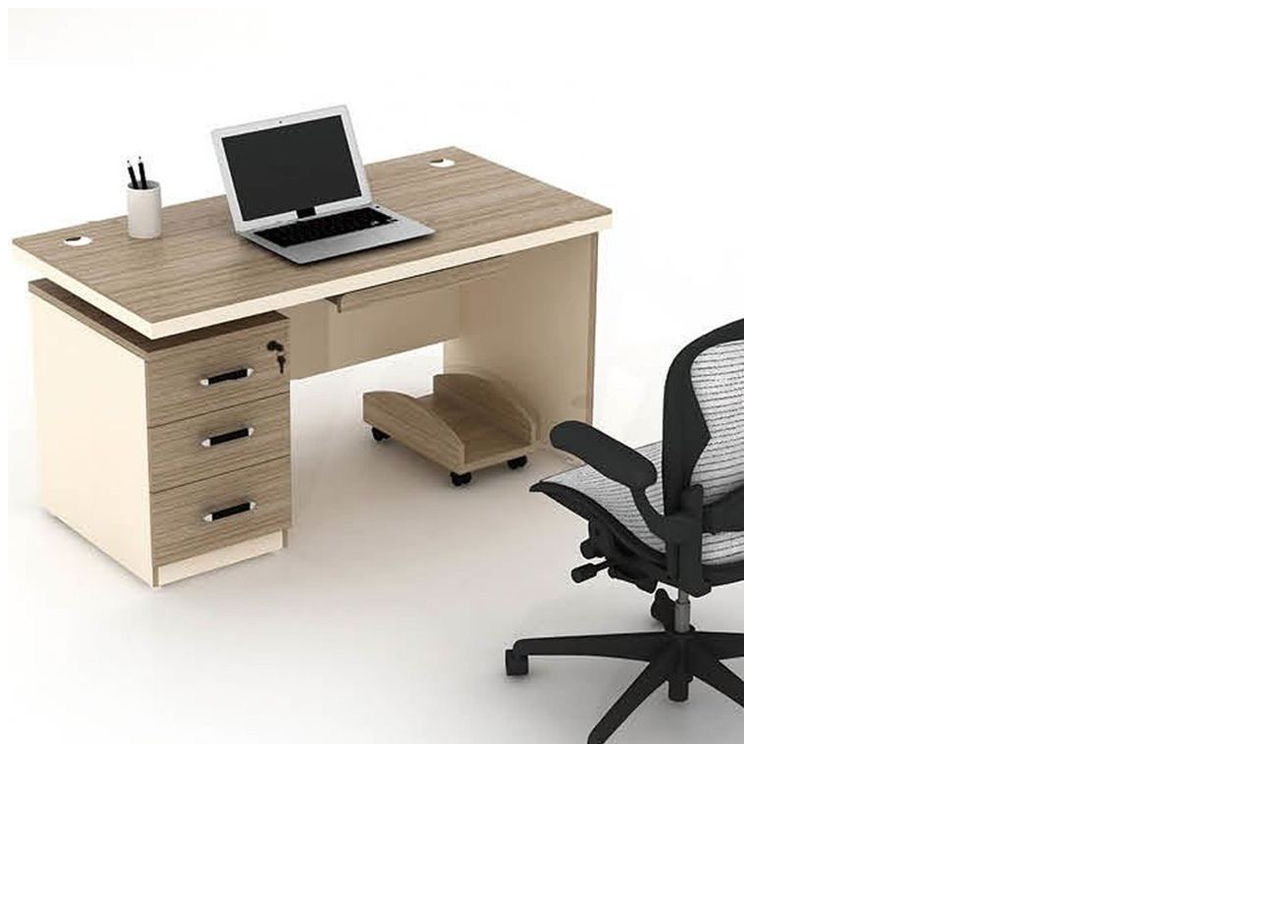
==== Devoir/Exercice1/images.html @ a178ccb0 "first commit" ====
<html lang="en">
<head>
    <meta charset="UTF-8">
    <meta name="viewport" content="width=device-width, initial-scale=1.0">
    <title>Home</title>
</head>
<body>
    <img src="my.jpg" alt="image en cours de chargement">
</body>
</html>
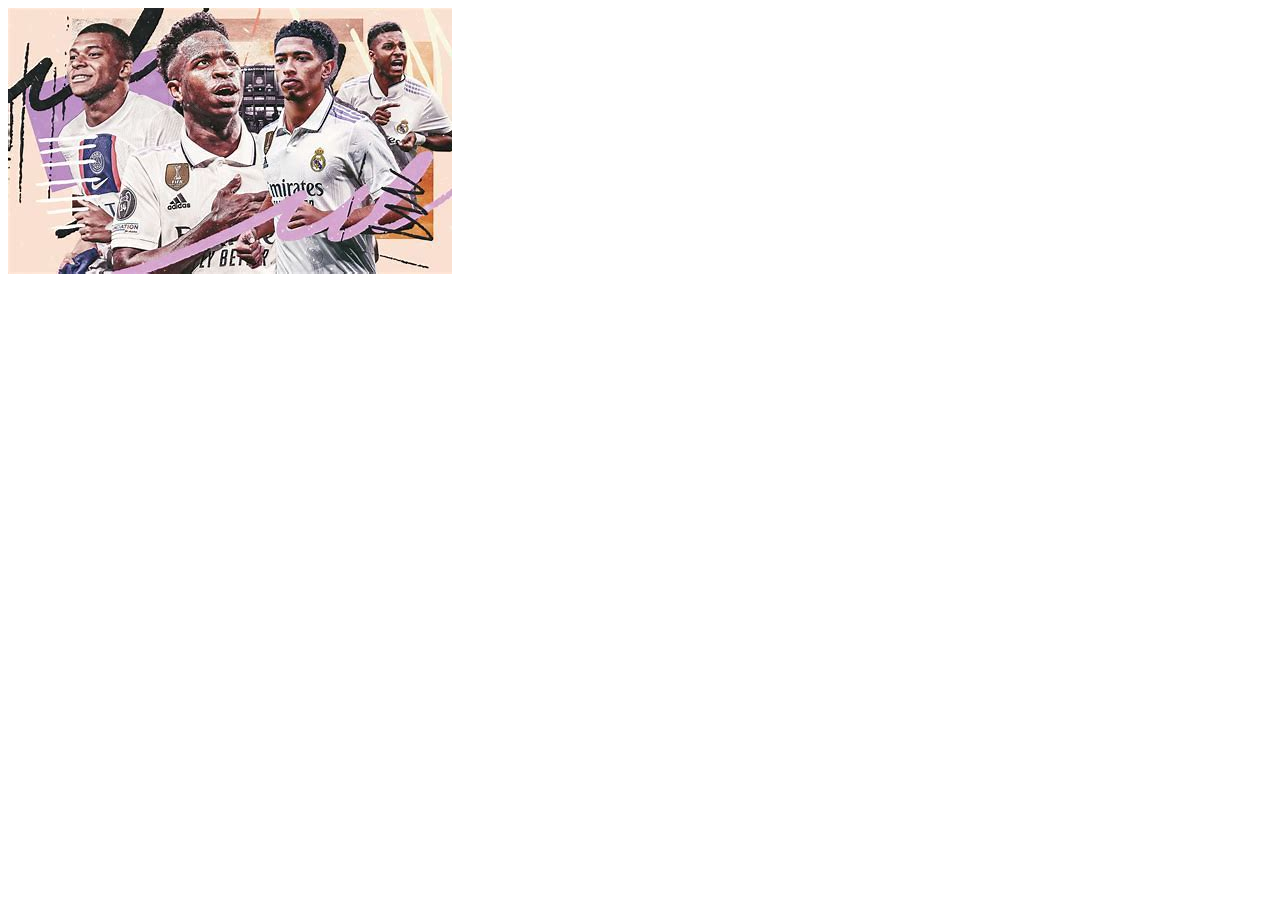
==== commit 813f6390: "restitution css" ====
--- a/Devoir/Exercice1/images.html
+++ b/Devoir/Exercice1/images.html
@@ -5,6 +5,6 @@
     <title>Home</title>
 </head>
 <body>
-    <img src="my.jpg" alt="image en cours de chargement">
+    <img src="OIP.jpeg" alt="image en cours de chargement" >
 </body>
 </html>